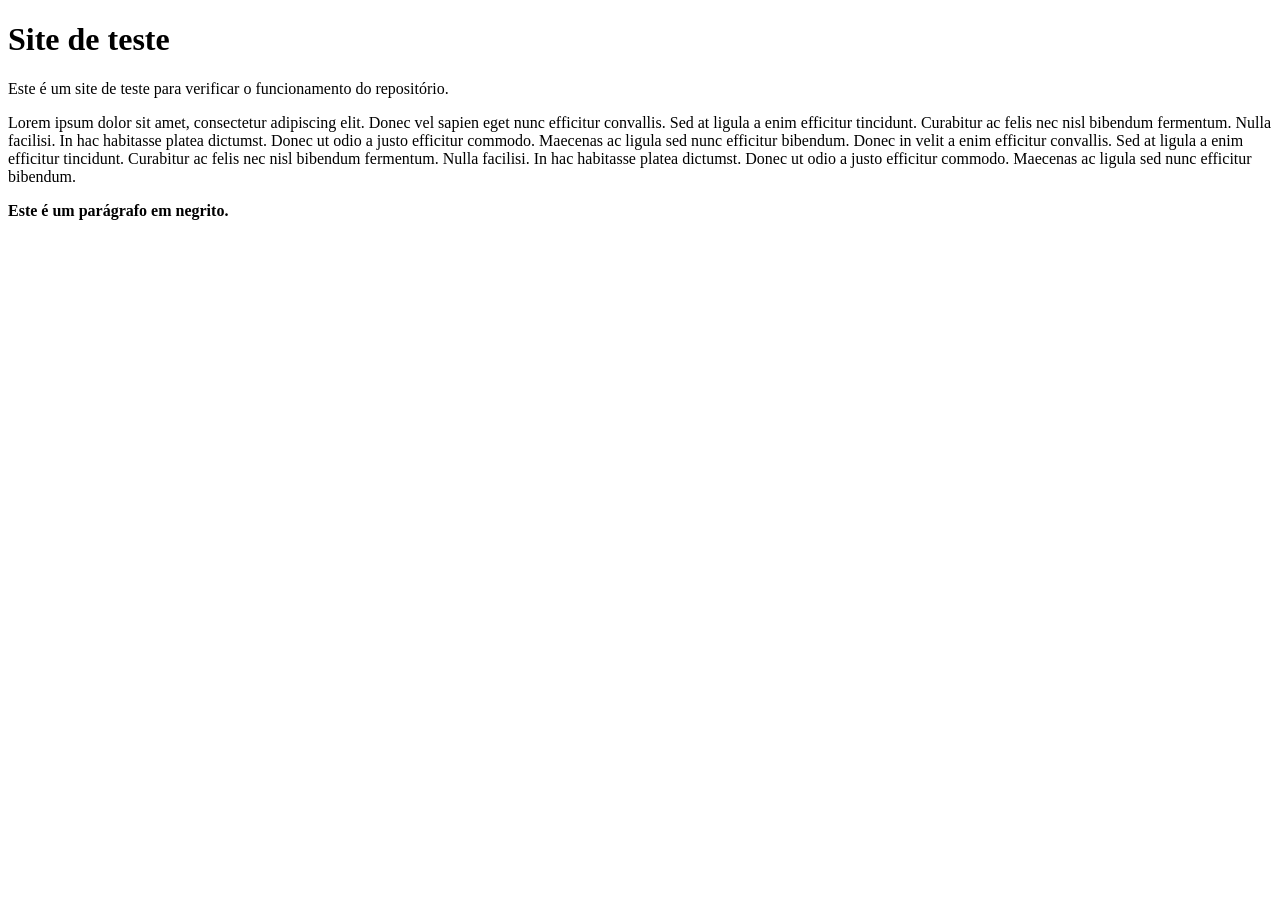
==== site-de-teste/index.html @ 90a679e6 "Create index.html" ====
<!DOCTYPE html>
<html lang="pt-Br">
<head>
    <meta charset="UTF-8">
    <meta name="viewport" content="width=device-width, initial-scale=1.0">
    <title>Site em repositorio</title>
</head>
<body>
    <h1>Site de teste</h1>
    <p>Este é um site de teste para verificar o funcionamento do repositório.</p>
    <p>Lorem ipsum dolor sit amet, consectetur adipiscing elit. Donec vel sapien eget nunc efficitur convallis. Sed at ligula a enim efficitur tincidunt. Curabitur ac felis nec nisl bibendum fermentum. Nulla facilisi. In hac habitasse platea dictumst. Donec ut odio a justo efficitur commodo. Maecenas ac ligula sed nunc efficitur bibendum. Donec in velit a enim efficitur convallis. Sed at ligula a enim efficitur tincidunt. Curabitur ac felis nec nisl bibendum fermentum. Nulla facilisi. In hac habitasse platea dictumst. Donec ut odio a justo efficitur commodo. Maecenas ac ligula sed nunc efficitur bibendum.</p>
    
    <p><strong>Este é um parágrafo em negrito.</strong></p>
    
</body>
</html>
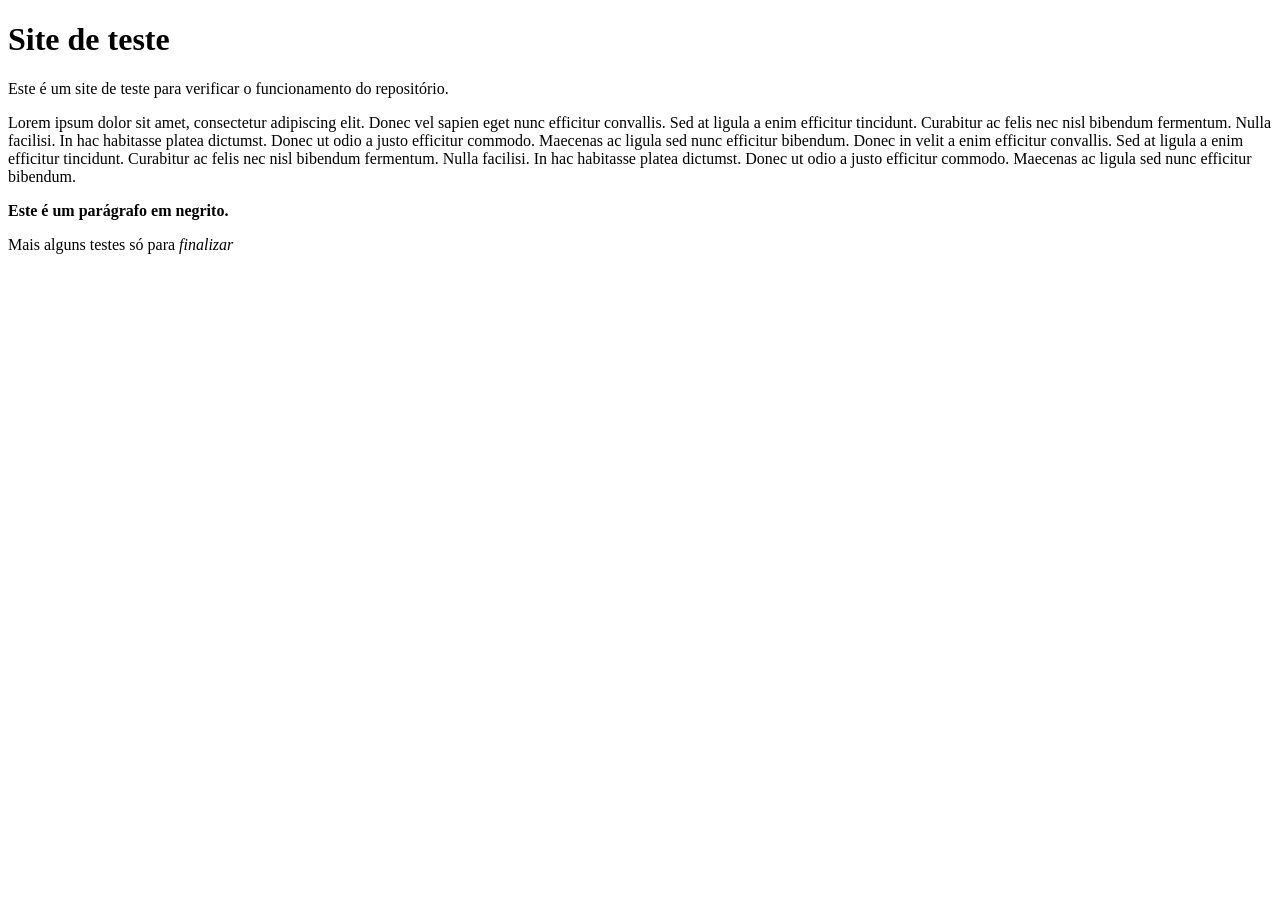
==== commit 205932d5: "Alteração" ====
--- a/site-de-teste/index.html
+++ b/site-de-teste/index.html
@@ -11,6 +11,7 @@
     <p>Lorem ipsum dolor sit amet, consectetur adipiscing elit. Donec vel sapien eget nunc efficitur convallis. Sed at ligula a enim efficitur tincidunt. Curabitur ac felis nec nisl bibendum fermentum. Nulla facilisi. In hac habitasse platea dictumst. Donec ut odio a justo efficitur commodo. Maecenas ac ligula sed nunc efficitur bibendum. Donec in velit a enim efficitur convallis. Sed at ligula a enim efficitur tincidunt. Curabitur ac felis nec nisl bibendum fermentum. Nulla facilisi. In hac habitasse platea dictumst. Donec ut odio a justo efficitur commodo. Maecenas ac ligula sed nunc efficitur bibendum.</p>
     
     <p><strong>Este é um parágrafo em negrito.</strong></p>
+    <p>Mais alguns testes só para <i>finalizar</i></p>
     
 </body>
-</html>+</html>
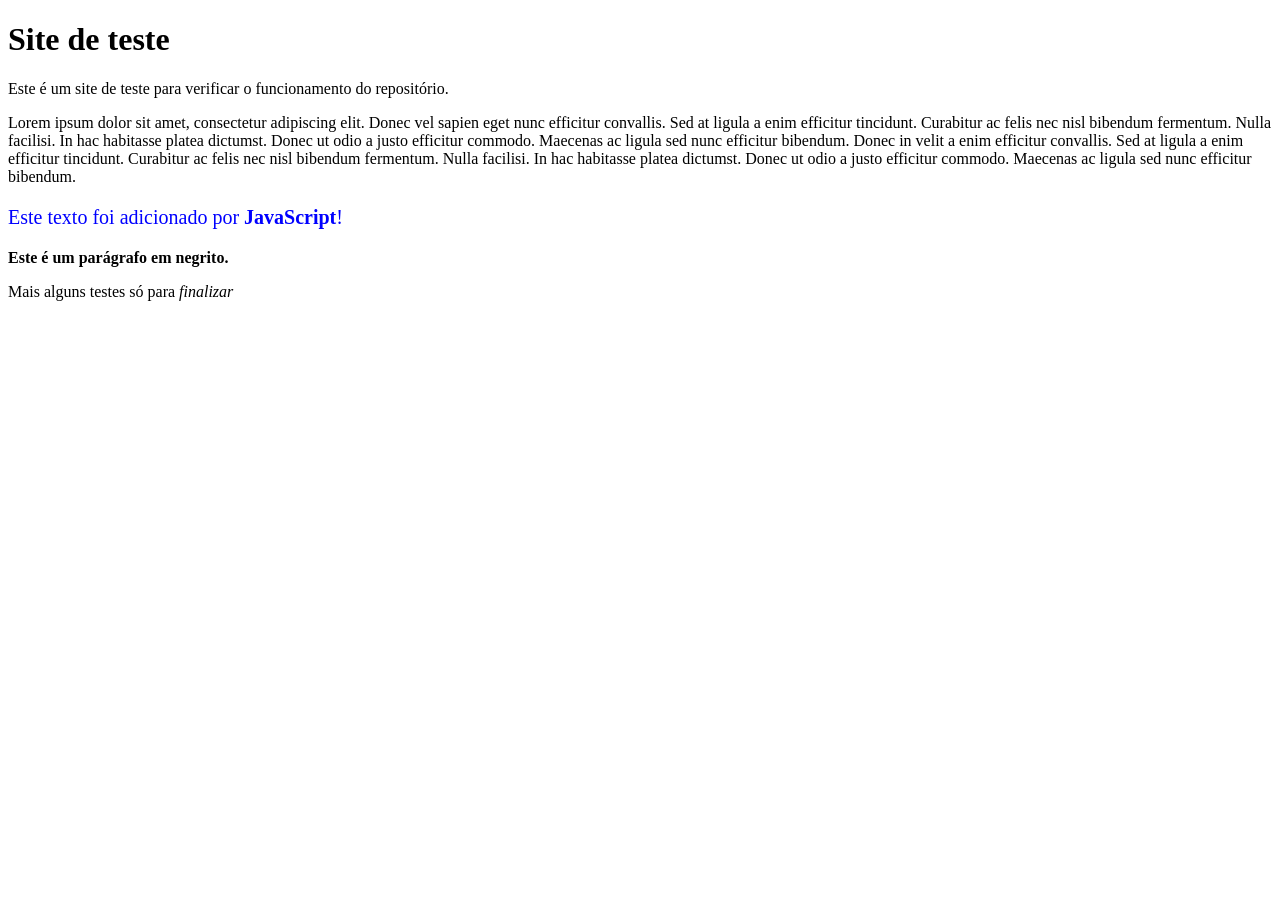
==== commit e1f66920: "algumas  alterações" ====
--- a/site-de-teste/index.html
+++ b/site-de-teste/index.html
@@ -4,14 +4,18 @@
     <meta charset="UTF-8">
     <meta name="viewport" content="width=device-width, initial-scale=1.0">
     <title>Site em repositorio</title>
+    <link rel="stylesheet" href="../../Mais_um_Projecto/site-de-teste/css/estilo.css">
 </head>
 <body>
     <h1>Site de teste</h1>
     <p>Este é um site de teste para verificar o funcionamento do repositório.</p>
     <p>Lorem ipsum dolor sit amet, consectetur adipiscing elit. Donec vel sapien eget nunc efficitur convallis. Sed at ligula a enim efficitur tincidunt. Curabitur ac felis nec nisl bibendum fermentum. Nulla facilisi. In hac habitasse platea dictumst. Donec ut odio a justo efficitur commodo. Maecenas ac ligula sed nunc efficitur bibendum. Donec in velit a enim efficitur convallis. Sed at ligula a enim efficitur tincidunt. Curabitur ac felis nec nisl bibendum fermentum. Nulla facilisi. In hac habitasse platea dictumst. Donec ut odio a justo efficitur commodo. Maecenas ac ligula sed nunc efficitur bibendum.</p>
+     <p id="paragrafo-teste"></p>
     
     <p><strong>Este é um parágrafo em negrito.</strong></p>
     <p>Mais alguns testes só para <i>finalizar</i></p>
+
     
+    <script src="js/index.js"></script>
 </body>
 </html>
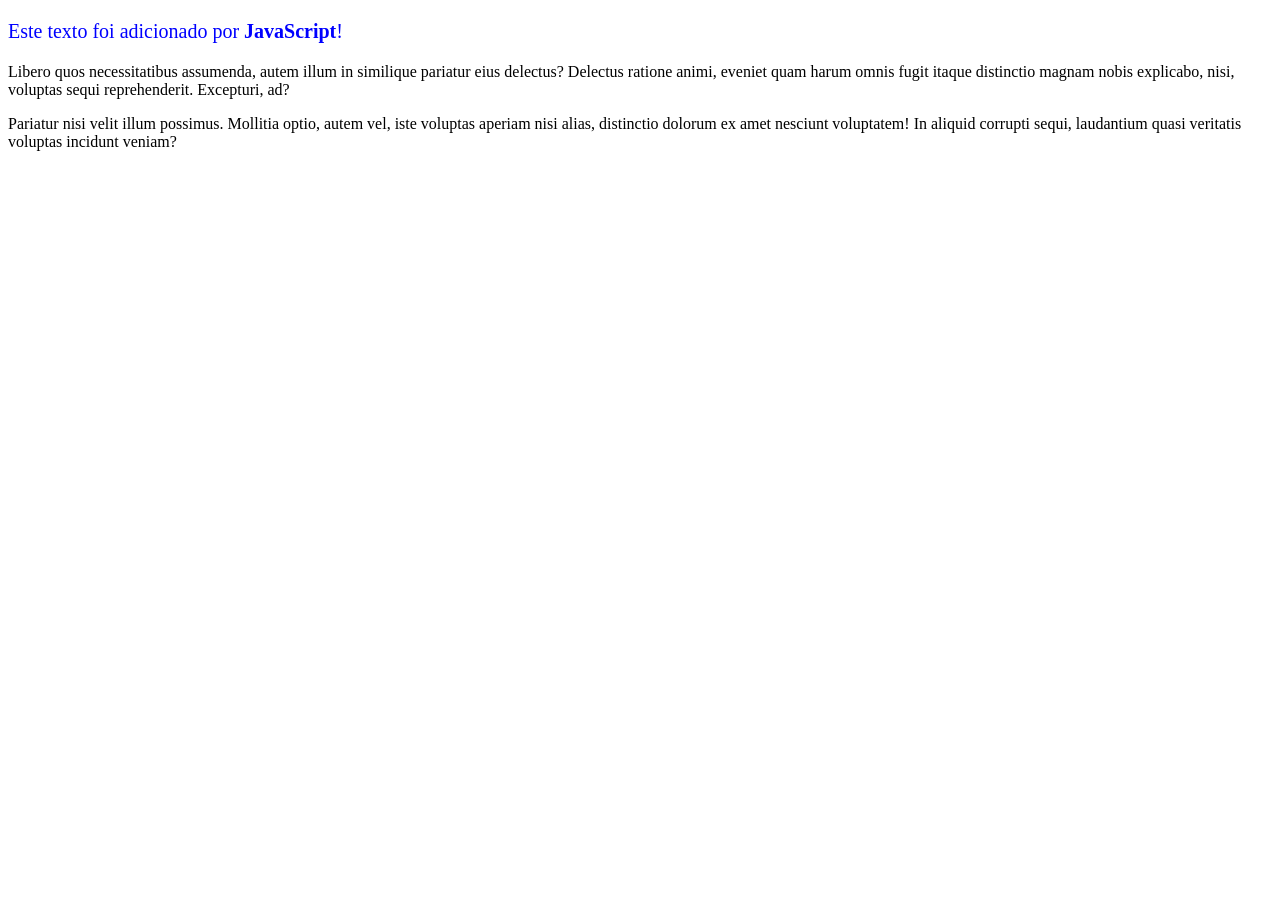
==== commit 744845c4: "mais um" ====
--- a/site-de-teste/index.html
+++ b/site-de-teste/index.html
@@ -1,21 +1,14 @@
 <!DOCTYPE html>
-<html lang="pt-Br">
+<html lang="pt-br">
 <head>
     <meta charset="UTF-8">
     <meta name="viewport" content="width=device-width, initial-scale=1.0">
-    <title>Site em repositorio</title>
-    <link rel="stylesheet" href="../../Mais_um_Projecto/site-de-teste/css/estilo.css">
+    <title>outo site</title>
 </head>
 <body>
-    <h1>Site de teste</h1>
-    <p>Este é um site de teste para verificar o funcionamento do repositório.</p>
-    <p>Lorem ipsum dolor sit amet, consectetur adipiscing elit. Donec vel sapien eget nunc efficitur convallis. Sed at ligula a enim efficitur tincidunt. Curabitur ac felis nec nisl bibendum fermentum. Nulla facilisi. In hac habitasse platea dictumst. Donec ut odio a justo efficitur commodo. Maecenas ac ligula sed nunc efficitur bibendum. Donec in velit a enim efficitur convallis. Sed at ligula a enim efficitur tincidunt. Curabitur ac felis nec nisl bibendum fermentum. Nulla facilisi. In hac habitasse platea dictumst. Donec ut odio a justo efficitur commodo. Maecenas ac ligula sed nunc efficitur bibendum.</p>
-     <p id="paragrafo-teste"></p>
-    
-    <p><strong>Este é um parágrafo em negrito.</strong></p>
-    <p>Mais alguns testes só para <i>finalizar</i></p>
-
-    
+    <p id="paragrafo-teste">Lorem ipsum dolor sit amet consectetur adipisicing elit. Eaque aperiam, dolor recusandae omnis, porro iusto, dolorem provident eligendi veritatis amet repellendus quis in nihil molestias quos aut. Itaque, quas delectus.</p>
+    <p>Libero quos necessitatibus assumenda, autem illum in similique pariatur eius delectus? Delectus ratione animi, eveniet quam harum omnis fugit itaque distinctio magnam nobis explicabo, nisi, voluptas sequi reprehenderit. Excepturi, ad?</p>
+    <p>Pariatur nisi velit illum possimus. Mollitia optio, autem vel, iste voluptas aperiam nisi alias, distinctio dolorum ex amet nesciunt voluptatem! In aliquid corrupti sequi, laudantium quasi veritatis voluptas incidunt veniam?</p>
     <script src="js/index.js"></script>
 </body>
-</html>
+</html>
